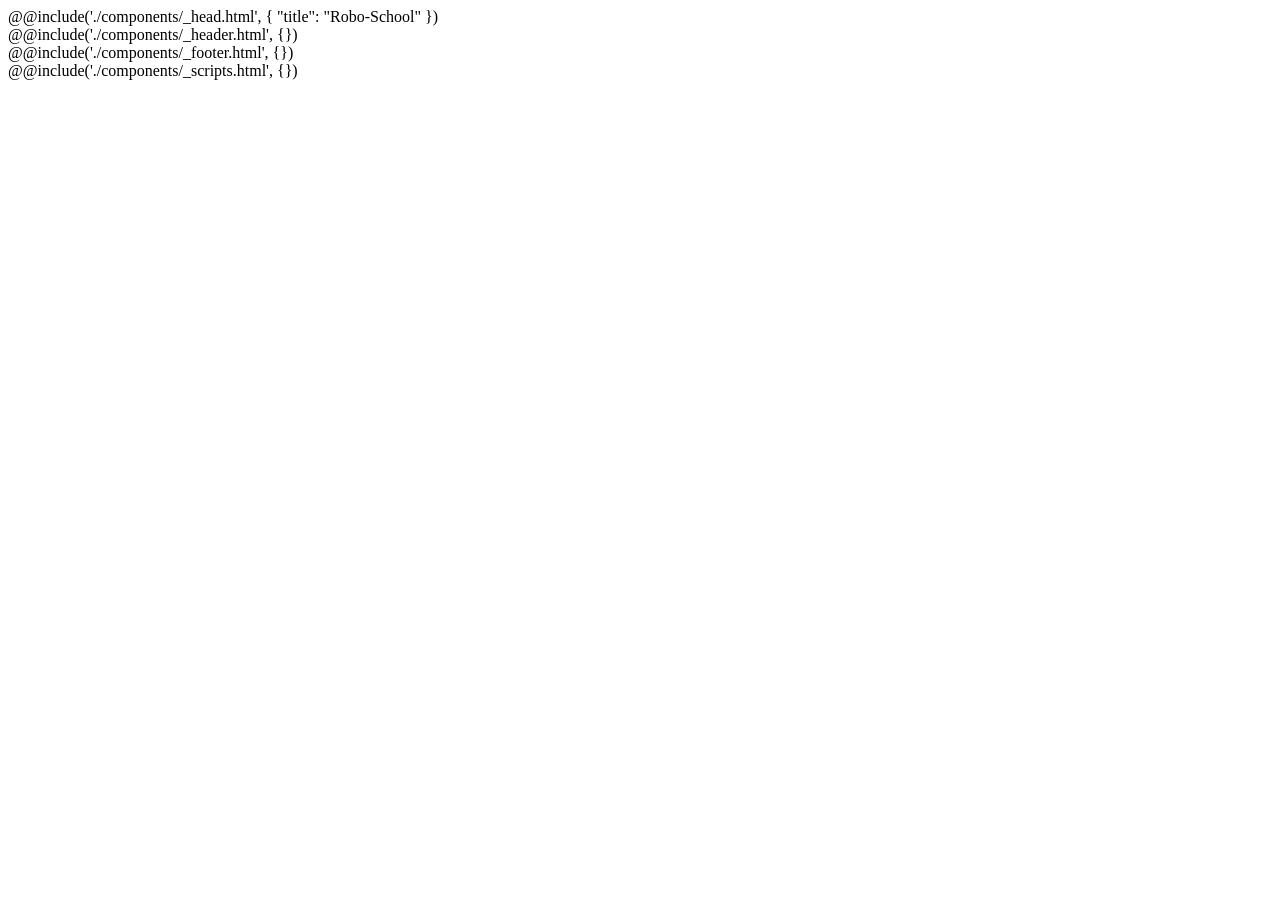
==== src/index.html @ 88396756 "init" ====
<!DOCTYPE html>
<html lang="ru">
@@include('./components/_head.html', { "title": "Robo-School" })

<body class="page">
 <div class="wrapper">
  @@include('./components/_header.html', {})

  <main class="page__main main">

  </main>

  @@include('./components/_footer.html', {})
 </div>
 @@include('./components/_scripts.html', {})
</body>

</html>
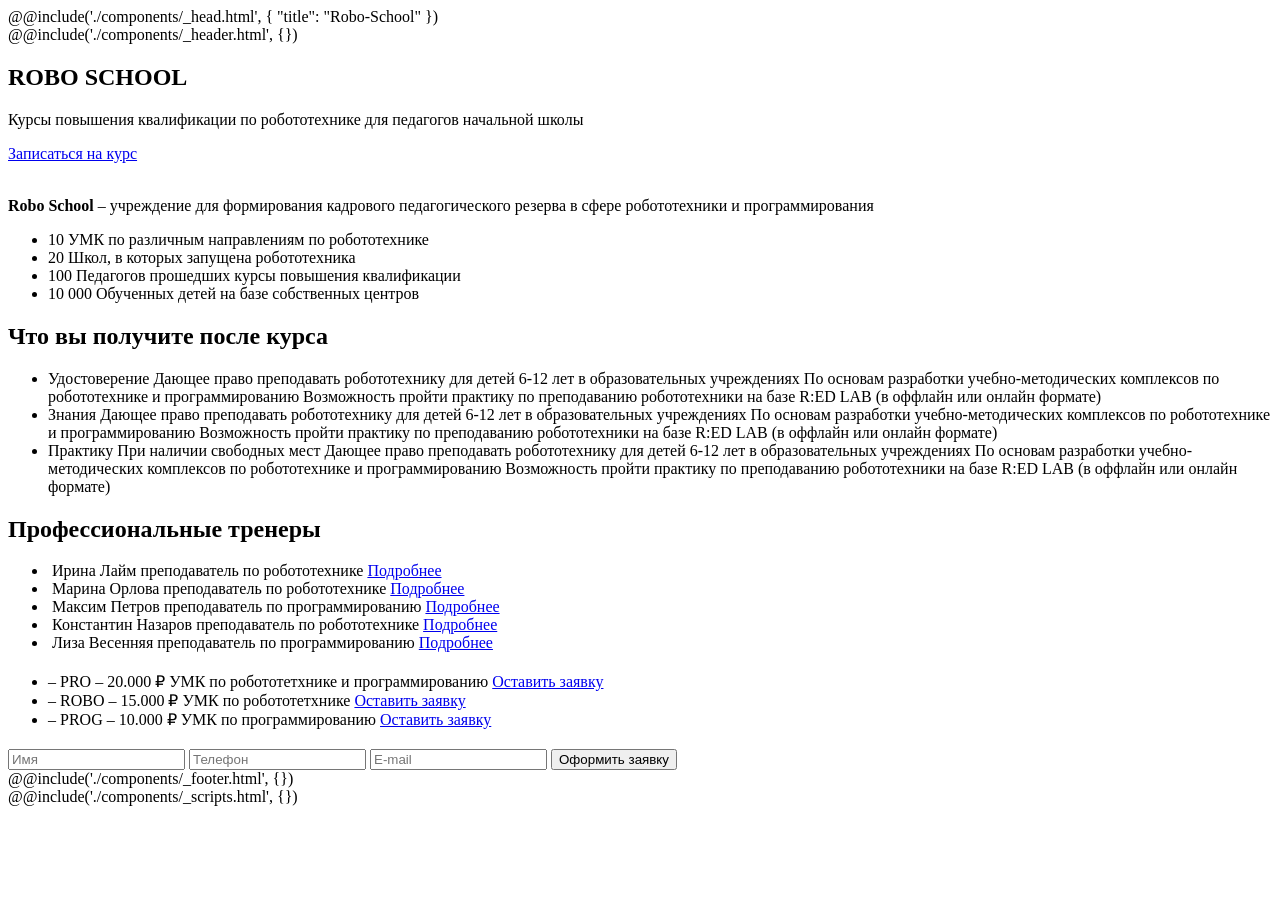
==== commit 6ec3fcc2: "add html" ====
--- a/src/index.html
+++ b/src/index.html
@@ -8,6 +8,170 @@
 
   <main class="page__main main">
 
+   <section class="main__greet greet">
+    <div class="container">
+     <div class="greet__container">
+      <div class="greet__info">
+       <h1 class="greet__info-title">ROBO SCHOOL</h1>
+       <p class="greet__info-subtitle">Курсы повышения квалификации по робототехнике для педагогов начальной школы</p>
+       <a href="#" class="greet__info-btn btn">Записаться на курс</a>
+      </div>
+      <img class="greet__visual" src=" " alt="">
+     </div>
+    </div>
+   </section>
+
+   <div class="main__about about">
+    <div class="container">
+     <div class="about__container">
+      <p class="about__text"><strong>Robo School</strong> – учреждение для формирования кадрового педагогического резерва в сфере робототехники и программирования</p>
+      <ul class="about__list">
+       <li class="about__item">
+        <span class="about__item-num">10</span>
+        <span class="about__item-desc">УМК по различным направлениям по робототехнике</span>
+       </li>
+       <li class="about__item">
+        <span class="about__item-num">20</span>
+        <span class="about__item-desc">Школ, в которых запущена робототехника</span>
+       </li>
+       <li class="about__item">
+        <span class="about__item-num">100</span>
+        <span class="about__item-desc">Педагогов прошедших курсы повышения квалификации</span>
+       </li>
+       <li class="about__item">
+        <span class="about__item-num">10 000</span>
+        <span class="about__item-desc">Обученных детей на базе собственных центров</span>
+       </li>
+      </ul>
+     </div>
+    </div>
+   </div>
+
+   <section class="main__after after">
+    <div class="container">
+     <div class="after__container">
+      <h2 class="after__title title">Что вы получите после курса</h2>
+      <ul class="after__list">
+       <li class="after__item">
+        <span class="after__item-title">Удостоверение</span>
+        <span class="after__item-desc">Дающее право преподавать робототехнику для детей 6-12 лет в образовательных учреждениях По основам разработки учебно-методических комплексов по робототехнике и программированию Возможность пройти практику по преподаванию робототехники на базе R:ED LAB (в оффлайн или онлайн формате)</span>
+       </li>
+       <li class="after__item">
+        <span class="after__item-title">Знания</span>
+        <span class="after__item-desc">Дающее право преподавать робототехнику для детей 6-12 лет в образовательных учреждениях По основам разработки учебно-методических комплексов по робототехнике и программированию Возможность пройти практику по преподаванию робототехники на базе R:ED LAB (в оффлайн или онлайн формате)</span>
+       </li>
+       <li class="after__item">
+        <span class="after__item-title">
+         <span>Практику</span>
+         <i class="after__item-tooltip"></i>
+         <span class="after__item-tooltip-text">При наличии свободных мест</span>
+        </span>
+        <span class="after__item-desc">Дающее право преподавать робототехнику для детей 6-12 лет в образовательных учреждениях По основам разработки учебно-методических комплексов по робототехнике и программированию Возможность пройти практику по преподаванию робототехники на базе R:ED LAB (в оффлайн или онлайн формате)</span>
+       </li>
+      </ul>
+     </div>
+    </div>
+   </section>
+
+   <section class="main__team team">
+    <div class="container">
+     <div class="team__container">
+      <h2 class="team__title title">Профессиональные тренеры</h2>
+      <div class="splide team__slider team-slider">
+       <div class="splide__track team-slider__track">
+        <ul class="splide__list team-slider__list">
+         <li class="splide__slide team-slider__slide">
+          <div class="team-slider__slide-inner">
+           <img class="team-slider__slide-img" src=" " alt="" loading="lazy">
+           <span class="team-slider__slide-name">Ирина Лайм</span>
+           <span class="team-slider__slide-post">преподаватель по робототехнике</span>
+           <a href="#" class="team-slider__slide-link">Подробнее</a>
+          </div>
+         </li>
+         <li class="splide__slide team-slider__slide">
+          <div class="team-slider__slide-inner">
+           <img class="team-slider__slide-img" src=" " alt="" loading="lazy">
+           <span class="team-slider__slide-name">Марина Орлова</span>
+           <span class="team-slider__slide-post">преподаватель по робототехнике</span>
+           <a href="#" class="team-slider__slide-link">Подробнее</a>
+          </div>
+         </li>
+         <li class="splide__slide team-slider__slide">
+          <div class="team-slider__slide-inner">
+           <img class="team-slider__slide-img" src=" " alt="" loading="lazy">
+           <span class="team-slider__slide-name">Максим Петров</span>
+           <span class="team-slider__slide-post">преподаватель по программированию</span>
+           <a href="#" class="team-slider__slide-link">Подробнее</a>
+          </div>
+         </li>
+         <li class="splide__slide team-slider__slide">
+          <div class="team-slider__slide-inner">
+           <img class="team-slider__slide-img" src=" " alt="" loading="lazy">
+           <span class="team-slider__slide-name">Константин Назаров</span>
+           <span class="team-slider__slide-post">преподаватель по робототехнике</span>
+           <a href="#" class="team-slider__slide-link">Подробнее</a>
+          </div>
+         </li>
+         <li class="splide__slide team-slider__slide">
+          <div class="team-slider__slide-inner">
+           <img class="team-slider__slide-img" src=" " alt="" loading="lazy">
+           <span class="team-slider__slide-name">Лиза Весенняя</span>
+           <span class="team-slider__slide-post">преподаватель по программированию</span>
+           <a href="#" class="team-slider__slide-link">Подробнее</a>
+          </div>
+         </li>
+        </ul>
+       </div>
+      </div>
+     </div>
+    </div>
+   </section>
+
+   <section class="main__services services">
+    <div class="container">
+     <div class="services__container">
+      <h2 class="services__title title"></h2>
+      <ul class="services__list">
+       <li class="services__item">
+        <span class="services__item-plank">– PRO –</span>
+        <span class="services__item-summ">20.000 ₽</span>
+        <span class="services__item-desc">УМК по робототетхнике и программированию</span>
+        <a href="#" class="services__item-link btn">Оставить заявку</a>
+       </li>
+       <li class="services__item">
+        <span class="services__item-plank">– ROBO –</span>
+        <span class="services__item-summ">15.000 ₽</span>
+        <span class="services__item-desc">УМК по робототетхнике </span>
+        <a href="#" class="services__item-link btn">Оставить заявку</a>
+       </li>
+       <li class="services__item">
+        <span class="services__item-plank">– PROG –</span>
+        <span class="services__item-summ">10.000 ₽</span>
+        <span class="services__item-desc">УМК по программированию</span>
+        <a href="#" class="services__item-link btn">Оставить заявку</a>
+       </li>
+      </ul>
+     </div>
+    </div>
+   </section>
+
+   <section class="main__contact contact">
+    <div class="container">
+     <div class="contact__container">
+      <div class="contact__info">
+       <h2 class="contact__info-title"></h2>
+       <p class="contact__info-desc"></p>
+      </div>
+      <form action="#" method="post" class="contact__form">
+       <input class="contact__form-inp" type="text" name="name" placeholder="Имя">
+       <input class="contact__form-inp" type="tel" name="tel" placeholder="Телефон">
+       <input class="contact__form-inp" type="email" name="email" placeholder="E-mail">
+       <button class="contact__form-submit btn" type="submit">Оформить заявку</button>
+      </form>
+     </div>
+    </div>
+   </section>
+
   </main>
 
   @@include('./components/_footer.html', {})
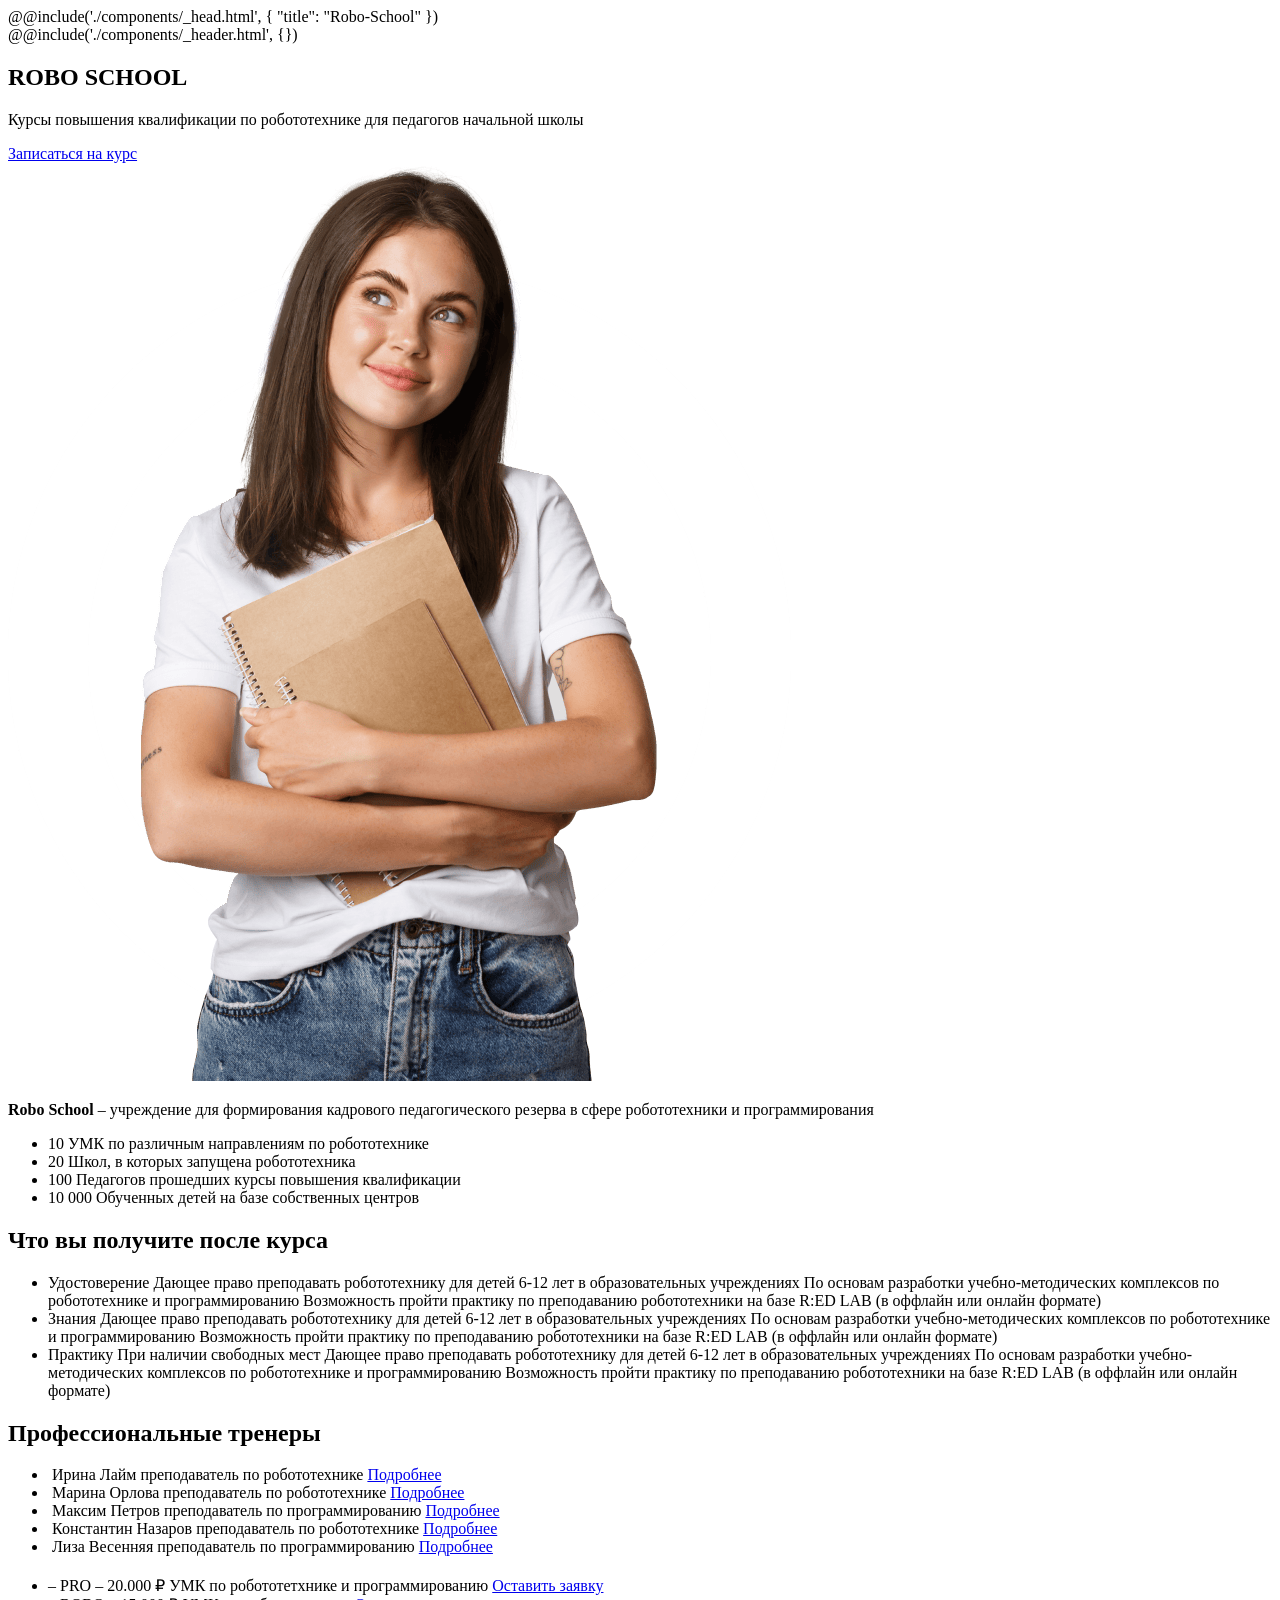
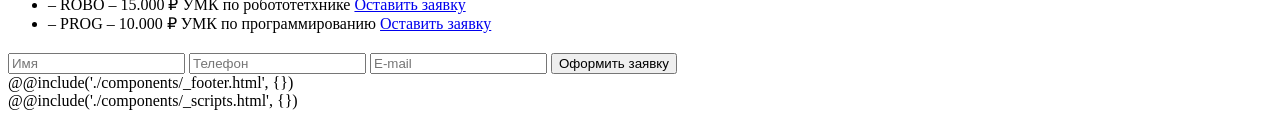
==== commit 9699ee09: "add header and greet" ====
--- a/src/index.html
+++ b/src/index.html
@@ -16,7 +16,10 @@
        <p class="greet__info-subtitle">Курсы повышения квалификации по робототехнике для педагогов начальной школы</p>
        <a href="#" class="greet__info-btn btn">Записаться на курс</a>
       </div>
-      <img class="greet__visual" src=" " alt="">
+      <picture>
+       <source srcset="/src/img/greet-retina-min.png" media="(-webkit-min-device-pixel-ratio: 2)">
+       <img class="greet__visual" src="/src/img/greet-min.png" alt="Девушка думает о Robo-School" loading="lazy">
+      </picture>
      </div>
     </div>
    </section>
